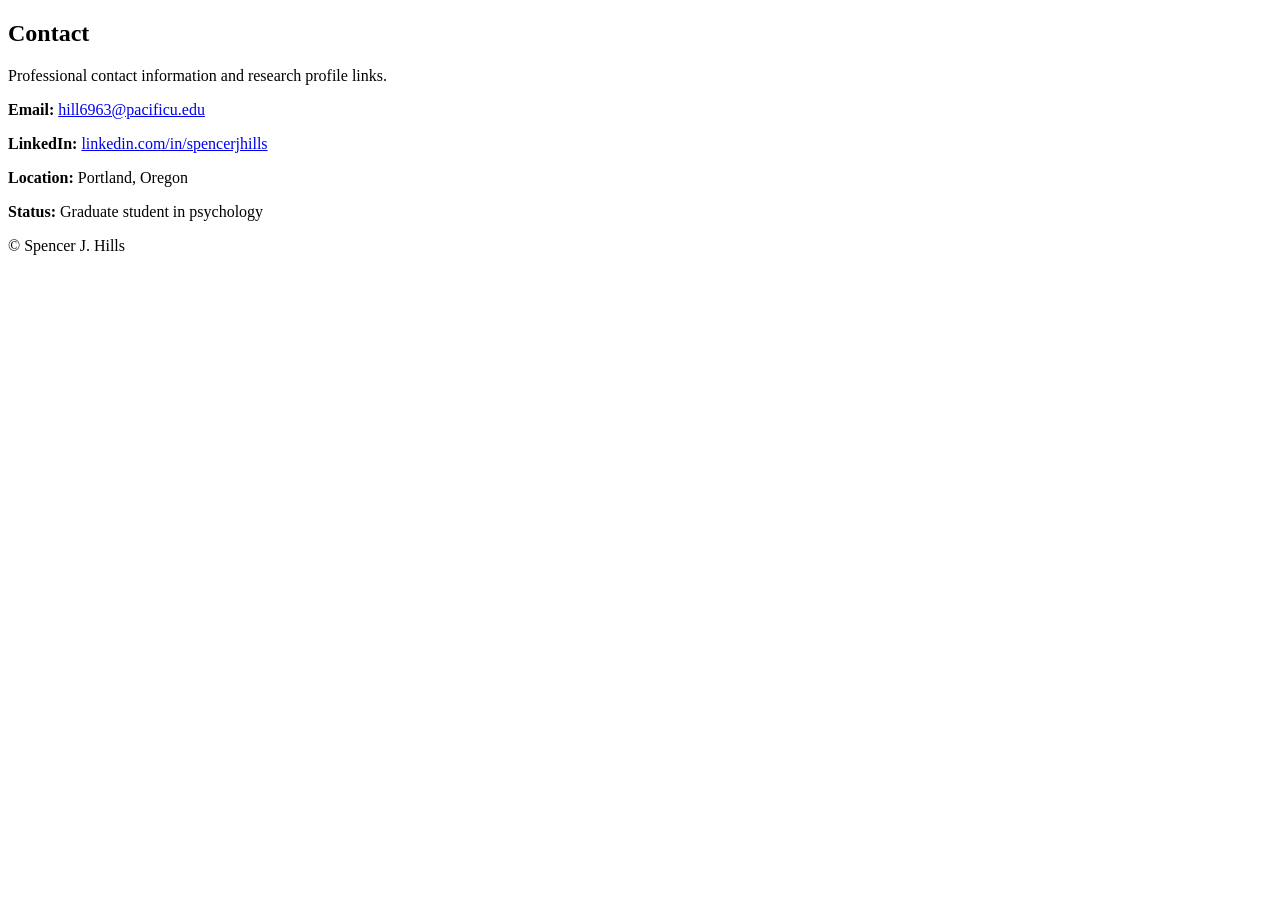
==== contact.html @ 42c9f060 "Add files via upload" ====
<!doctype html>
<html lang="en">
<head>
  <meta charset="utf-8">
  <meta name="viewport" content="width=device-width, initial-scale=1">
  <title>Contact | Spencer J. Hills</title>
  <meta name="description" content="Contact details and professional links for Spencer J. Hills.">
  <link rel="icon" type="image/svg+xml" href="assets/img/favicon.svg">
  <link rel="stylesheet" href="assets/css/styles.css">
</head>
<body data-page="contact">
  <div class="layout">
    <aside class="sidebar" id="sidebar"></aside>
    <div class="main-shell">
      <header class="masthead" id="masthead"></header>
      <main class="page compact-prose">
        <section class="intro-block">
          <h1>Contact</h1>
          <p class="lead">Professional contact information and research profile links.</p>
        </section>

        <section class="section-block contact-card">
          <p><strong>Email:</strong> <a href="mailto:hill6963@pacificu.edu">hill6963@pacificu.edu</a></p>
          <p><strong>LinkedIn:</strong> <a href="https://www.linkedin.com/in/spencerjhills" target="_blank" rel="noopener noreferrer">linkedin.com/in/spencerjhills</a></p>
          <p><strong>Location:</strong> Portland, Oregon</p>
          <p><strong>Status:</strong> Graduate student in psychology</p>
        </section>
      </main>
      <footer class="site-footer">© Spencer J. Hills</footer>
    </div>
  </div>
  <script src="assets/js/data.js"></script>
  <script src="assets/js/site.js"></script>
</body>
</html>
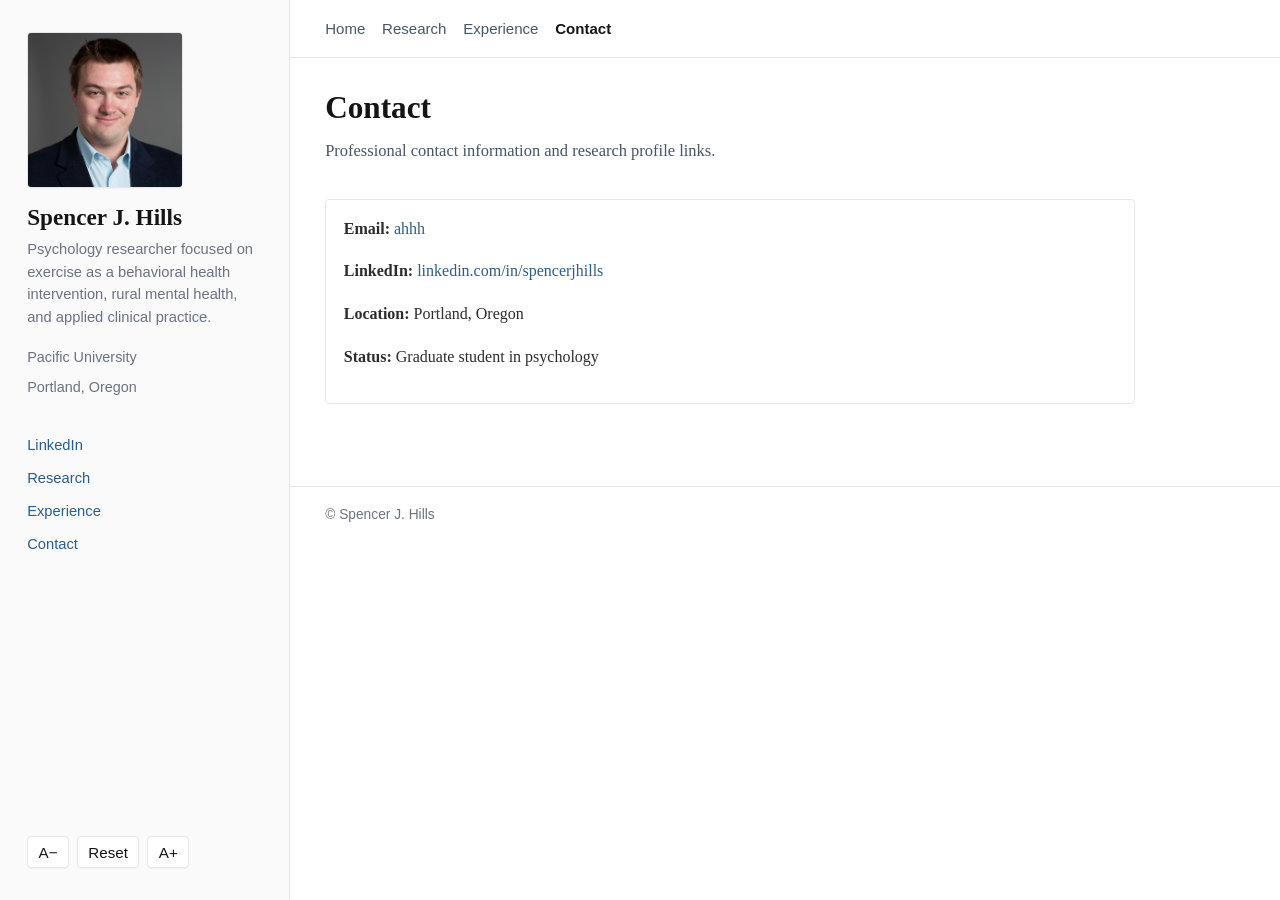
==== commit a75c1e9c: "Update contact.html" ====
--- a/contact.html
+++ b/contact.html
@@ -20,7 +20,7 @@
         </section>
 
         <section class="section-block contact-card">
-          <p><strong>Email:</strong> <a href="mailto:hill6963@pacificu.edu">hill6963@pacificu.edu</a></p>
+          <p><strong>Email:</strong> <a href="mailto:">ahhh</a></p>
           <p><strong>LinkedIn:</strong> <a href="https://www.linkedin.com/in/spencerjhills" target="_blank" rel="noopener noreferrer">linkedin.com/in/spencerjhills</a></p>
           <p><strong>Location:</strong> Portland, Oregon</p>
           <p><strong>Status:</strong> Graduate student in psychology</p>
--- a/assets/css/styles.css
+++ b/assets/css/styles.css
@@ -0,0 +1,837 @@
+:root {
+  --bg: #ffffff;
+  --panel: #fafafa;
+  --card: #ffffff;
+  --line: #e5e7eb;
+  --text: #2c2c2c;
+  --muted: #6b7280;
+  --heading: #151515;
+  --link: #2c5d86;
+  --link-hover: #234867;
+  --tag-bg: #f6f7f9;
+  --shadow: 0 1px 2px rgba(15, 23, 42, 0.04);
+  --sidebar-width: 290px;
+}
+
+* { box-sizing: border-box; }
+html { font-size: 16px; }
+body {
+  margin: 0;
+  font-family: Cambria, Georgia, "Times New Roman", Times, serif;
+  color: var(--text);
+  background: var(--bg);
+  line-height: 1.68;
+}
+a { color: var(--link); text-decoration: none; }
+a:hover { color: var(--link-hover); text-decoration: underline; }
+img { display: block; max-width: 100%; }
+code { font-family: ui-monospace, SFMono-Regular, Menlo, Consolas, monospace; font-size: 0.92em; }
+
+.layout {
+  min-height: 100vh;
+  display: grid;
+  grid-template-columns: var(--sidebar-width) minmax(0, 1fr);
+}
+
+.sidebar {
+  background: var(--panel);
+  border-right: 1px solid var(--line);
+}
+
+.sidebar-inner {
+  position: sticky;
+  top: 0;
+  padding: 2rem 1.7rem;
+  min-height: 100vh;
+  display: flex;
+  flex-direction: column;
+}
+.sidebar-spacer {
+  flex: 1;
+}
+
+.reading-controls {
+  margin-top: 1.25rem;
+  padding-top: 1rem;
+  border-top: 1px solid var(--line);
+}
+
+.reading-controls-label {
+  font-size: 0.9rem;
+  color: var(--muted);
+  margin-bottom: 0.55rem;
+}
+
+.reading-controls-row {
+  display: flex;
+  gap: 0.5rem;
+}
+.reading-controls-row {
+  display: flex;
+  gap: 0.5rem;
+  flex-wrap: wrap;
+}
+.font-btn {
+  appearance: none;
+  border: 1px solid var(--line);
+  background: #fff;
+  color: var(--heading);
+  border-radius: 4px;
+  padding: 0.45rem 0.65rem;
+  font-size: 0.95rem;
+  line-height: 1;
+  cursor: pointer;
+  box-shadow: var(--shadow);
+}
+
+.font-btn:hover {
+  background: #f7f7f7;
+}
+
+.font-btn:focus {
+  outline: 2px solid var(--link);
+  outline-offset: 2px;
+}
+
+.portrait-wrap {
+  width: 156px;
+  margin-bottom: 1rem;
+}
+
+.portrait {
+  width: 100%;
+  aspect-ratio: 1 / 1;
+  object-fit: cover;
+  object-position: center 8%;
+  border-radius: 4px;
+  border: 1px solid var(--line);
+  box-shadow: var(--shadow);
+  background: #eef2f7;
+}
+
+.sidebar h1 {
+  margin: 0 0 .45rem;
+  font-size: 1.45rem;
+  line-height: 1.15;
+  color: var(--heading);
+}
+
+.sidebar .tagline,
+.sidebar .meta,
+.sidebar .follow-links,
+.site-footer,
+.small,
+.badge,
+.filters button,
+.text-link,
+.button {
+  font-family: -apple-system, BlinkMacSystemFont, "Segoe UI", Roboto, Helvetica, Arial, sans-serif;
+}
+
+.sidebar .tagline {
+  margin: 0 0 1rem;
+  color: var(--muted);
+  font-size: 0.92rem;
+  line-height: 1.55;
+}
+
+.meta {
+  display: grid;
+  gap: .35rem;
+  margin-bottom: 1rem;
+  color: var(--muted);
+  font-size: 0.9rem;
+}
+
+.follow-links {
+  display: grid;
+  gap: .5rem;
+  margin-top: 1.15rem;
+  font-size: 0.92rem;
+}
+
+.follow-links a {
+  width: fit-content;
+}
+
+.main-shell {
+  min-width: 0;
+}
+
+.masthead {
+  border-bottom: 1px solid var(--line);
+  padding: 1rem 2.2rem;
+}
+
+.topnav {
+  display: flex;
+  flex-wrap: wrap;
+  gap: 1.05rem;
+  font-family: -apple-system, BlinkMacSystemFont, "Segoe UI", Roboto, Helvetica, Arial, sans-serif;
+  font-size: 0.94rem;
+}
+
+.topnav a {
+  color: #4b5563;
+}
+
+.topnav a.active {
+  color: var(--heading);
+  font-weight: 600;
+}
+
+.page {
+  max-width: 880px;
+  padding: 2rem 2.2rem 3rem;
+}
+
+.page h1,
+.page h2,
+.page h3 {
+  color: var(--heading);
+}
+
+.page h1 {
+  margin: 0 0 .7rem;
+  font-size: 1.95rem;
+  line-height: 1.15;
+  font-weight: 700;
+}
+
+.page h2 {
+  margin: 0 0 .85rem;
+  font-size: 1.22rem;
+}
+
+.page h3 {
+  margin: 0 0 .5rem;
+  font-size: 1.03rem;
+  line-height: 1.35;
+}
+
+.page p {
+  margin: 0 0 1rem;
+  max-width: 52rem;
+}
+
+.lead {
+  font-size: 1.03rem;
+  color: #475467;
+  max-width: 46rem;
+}
+
+.intro-block,
+.section-block {
+  margin-bottom: 2.1rem;
+}
+
+.section-header {
+  display: flex;
+  justify-content: space-between;
+  align-items: baseline;
+  gap: 1rem;
+  margin-bottom: 1rem;
+}
+
+.text-link {
+  font-size: 0.9rem;
+}
+
+.research-grid {
+  display: grid;
+  grid-template-columns: repeat(2, minmax(0, 1fr));
+  gap: 1.15rem;
+}
+
+.research-card {
+  border: 1px solid var(--line);
+  background: var(--card);
+  box-shadow: var(--shadow);
+  overflow: hidden;
+  border-radius: 4px;
+  display: flex;
+  flex-direction: column;
+  transition: transform 0.18s ease, box-shadow 0.18s ease, border-color 0.18s ease;
+}
+
+.research-card:hover {
+  transform: translateY(-2px);
+  box-shadow: 0 8px 18px rgba(15, 23, 42, 0.06);
+  border-color: #d8dee6;
+}
+
+.card-image {
+  display: block;
+  background: linear-gradient(180deg, #fafafa 0%, #f4f6f8 100%);
+  aspect-ratio: 4 / 3;
+  overflow: hidden;
+  border-bottom: 1px solid var(--line);
+}
+
+.card-image img {
+  width: 100%;
+  height: 100%;
+  object-fit: cover;
+  object-position: center top;
+  display: block;
+}
+.research-card[data-slug="prescribing-exercise-framework"] .card-image {
+  background: #ffffff;
+}
+
+.research-card[data-slug="prescribing-exercise-framework"] .card-image img {
+  object-fit: contain;
+  object-position: center center;
+  padding: 0.4rem;
+  background: #ffffff;
+}
+.card-body {
+  padding: 0.95rem 1rem 1.05rem;
+}
+
+.badge {
+  display: inline-block;
+  margin-bottom: .35rem;
+  color: var(--muted);
+  text-transform: uppercase;
+  letter-spacing: .08em;
+  font-size: 0.72rem;
+  font-weight: 600;
+}
+
+.card-body h3 a {
+  color: var(--heading);
+  text-decoration: none;
+}
+
+.card-body h3 a:hover {
+  color: var(--link);
+  text-decoration: none;
+}
+
+.card-summary {
+  color: #374151;
+  font-size: 0.96rem;
+}
+
+.tag-row {
+  display: flex;
+  flex-wrap: wrap;
+  gap: .45rem;
+  margin: .95rem 0 0;
+}
+
+.tag {
+  padding: .22rem .55rem;
+  border-radius: 999px;
+  background: var(--tag-bg);
+  border: 1px solid var(--line);
+  color: #556070;
+  font-size: 0.78rem;
+  font-family: -apple-system, BlinkMacSystemFont, "Segoe UI", Roboto, Helvetica, Arial, sans-serif;
+}
+
+.card-link {
+  display: inline-block;
+  margin-top: .95rem;
+  font-family: -apple-system, BlinkMacSystemFont, "Segoe UI", Roboto, Helvetica, Arial, sans-serif;
+  font-size: 0.9rem;
+}
+
+.filter-row {
+  margin-bottom: 1rem;
+}
+
+.filters {
+  display: flex;
+  flex-wrap: wrap;
+  gap: .55rem;
+}
+
+.filters button {
+  appearance: none;
+  border: 1px solid var(--line);
+  background: #fff;
+  padding: .45rem .7rem;
+  border-radius: 999px;
+  color: #4b5563;
+  cursor: pointer;
+  font-size: 0.84rem;
+}
+
+.filters button.active {
+  border-color: #b8c1cb;
+  background: #f8fafc;
+  color: var(--heading);
+}
+
+.project-page .project-hero {
+  border: 1px solid var(--line);
+  border-radius: 4px;
+  overflow: hidden;
+  background: linear-gradient(180deg, #fafafa 0%, #f4f6f8 100%);
+  margin: 1rem 0 1.2rem;
+}
+.project-page .project-hero img {
+  width: 100%;
+  max-height: 480px;
+  object-fit: contain;
+  background: #fff;
+  object-position: center;
+}
+
+.project-longform {
+  margin-top: 1.5rem;
+}
+
+.project-longform h2 {
+  margin: 2rem 0 0.75rem;
+  font-size: 1.2rem;
+  line-height: 1.3;
+  color: var(--heading);
+  border-top: 1px solid var(--line);
+  padding-top: 1.25rem;
+}
+
+.project-longform h3 {
+  margin: 1.5rem 0 0.6rem;
+  font-size: 1.05rem;
+  line-height: 1.35;
+  color: var(--heading);
+}
+
+.project-longform p {
+  margin: 0 0 1rem;
+  line-height: 1.75;
+  text-indent: 2em;
+}
+
+.project-longform strong {
+  color: var(--heading);
+}
+
+.cv-entry {
+  margin-bottom: 1.6rem;
+}
+
+.cv-entry h3 {
+  margin-bottom: 0.2rem;
+}
+
+.apa-entry {
+  margin-bottom: 0.45rem;
+}
+
+.apa-title {
+  font-style: italic;
+}
+.project-figure {
+  margin: 1.25rem 0 1.5rem;
+}
+
+.project-figure img {
+  display: block;
+  width: 100%;
+  max-width: 760px;
+  height: auto;
+  margin: 0 auto;
+  border: 1px solid var(--line);
+  border-radius: 4px;
+  background: #fff;
+  box-shadow: var(--shadow);
+}
+
+.project-figure figcaption {
+  margin-top: 0.55rem;
+  font-size: 0.92rem;
+  line-height: 1.5;
+  color: var(--muted);
+  text-align: center;
+}
+
+/* smaller centered figure */
+.project-figure.medium img {
+  max-width: 620px;
+}
+
+.project-figure.narrow img {
+  max-width: 420px;
+}
+
+/* narrow image aligned left */
+.project-figure.left img {
+  max-width: 420px;
+  margin: 0 auto 0 0;
+}
+
+.project-figure.left figcaption {
+  text-align: left;
+  max-width: 420px;
+}
+
+/* narrow image aligned right */
+.project-figure.right img {
+  max-width: 420px;
+  margin: 0 0 0 auto;
+}
+
+.project-figure.right figcaption {
+  text-align: right;
+  max-width: 420px;
+  margin-left: auto;
+}
+
+/* optional: make a larger hero-style figure */
+.project-figure.hero img {
+  max-width: 520px;
+}
+
+/* float images so text wraps */
+.project-figure.float-left,
+.project-figure.float-right {
+  width: 34%;
+  max-width: 300px;
+}
+
+.project-figure.float-left {
+  float: left;
+  margin: 0.2rem 1rem 0.75rem 0;
+}
+
+.project-figure.float-right {
+  float: right;
+  margin: 0.2rem 0 0.75rem 1rem;
+}
+
+.project-figure.float-left img,
+.project-figure.float-right img {
+  width: 100%;
+  height: auto;
+  max-width: 100%;
+  object-fit: contain;
+  background: #fff;
+}
+
+.project-figure.float-left.medium,
+.project-figure.float-right.medium {
+  width: 50%;
+  max-width: 400px;
+}
+
+.project-figure.float-right figcaption,
+.project-figure.float-left figcaption {
+  text-align: left;
+  max-width: 100%;
+}
+
+.project-longform::after {
+  content: "";
+  display: block;
+  clear: both;
+}
+
+.clear-float {
+  clear: both;
+  display: block;
+  width: 100%;
+  height: 0;
+}
+
+/* mobile fixes */
+@media (max-width: 700px) {
+  .project-figure.left img,
+  .project-figure.right img,
+  .project-figure.narrow img,
+  .project-figure.medium img,
+  .project-figure.hero img {
+    max-width: 100%;
+    margin: 0 auto;
+  }
+
+  .project-figure.left figcaption,
+  .project-figure.right figcaption {
+    max-width: 100%;
+    text-align: center;
+    margin-left: 0;
+  }
+
+  .project-figure.float-right,
+  .project-figure.float-left {
+    float: none;
+    width: 100%;
+    margin: 1rem 0;
+  }
+}
+  .project-figure.left figcaption,
+  .project-figure.right figcaption {
+    max-width: 100%;
+    text-align: center;
+    margin-left: 0;
+  }
+/* stacked image group that floats right */
+.project-figure-stack {
+  width: 34%;
+  display: flex;
+  flex-direction: column;
+  gap: 0.85rem;
+}
+
+.project-figure-stack.right {
+  float: right;
+  margin: 0.35rem 0 1rem 1.25rem;
+}
+
+.project-figure-stack.left {
+  float: left;
+  margin: 0.35rem 1.25rem 1rem 0;
+}
+
+/* each stacked figure */
+.project-figure-stack .project-figure {
+  margin: 0;
+}
+
+.project-figure-stack .project-figure img {
+  width: 100%;
+  max-width: 100%;
+  height: auto;
+  margin: 0;
+}
+
+.project-figure-stack .project-figure figcaption {
+  text-align: left;
+  max-width: 100%;
+}
+
+/* optional size variants */
+.project-figure-stack.small {
+  width: 26%;
+}
+
+.project-figure-stack.medium {
+  width: 34%;
+}
+
+.project-figure-stack.large {
+  width: 42%;
+}
+
+/* optional: make the second image smaller */
+.project-figure-stack .project-figure.small img {
+  width: 82%;
+}
+
+.project-figure-stack.right .project-figure.small img {
+  margin-left: auto;
+}
+
+.project-figure-stack.left .project-figure.small img {
+  margin-right: auto;
+}
+
+/* clear floats safely */
+.project-longform::after {
+  content: "";
+  display: block;
+  clear: both;
+}
+.page-experience {
+  max-width: 1100px;
+}
+
+.page-experience .section-block {
+  margin-bottom: 2.25rem;
+}
+
+.page-experience h2 {
+  margin-bottom: 1rem;
+}
+
+.page-experience .cv-entry {
+  margin-bottom: 1.5rem;
+  padding-bottom: 1rem;
+  border-bottom: 1px solid var(--line);
+}
+
+.page-experience .cv-entry:last-child {
+  border-bottom: none;
+}
+
+.page-experience .cv-entry h3 {
+  margin: 0 0 0.25rem;
+  font-size: 1.05rem;
+  line-height: 1.35;
+  color: var(--heading);
+}
+
+.page-experience .cv-entry p {
+  margin: 0 0 0.45rem;
+  line-height: 1.65;
+  text-indent: 0;
+}
+
+.page-experience .apa-entry {
+  margin-bottom: 0.45rem;
+}
+
+.page-experience .apa-title {
+  font-style: italic;
+}
+
+.page-experience .compact-prose {
+  max-width: none;
+}
+
+
+/* mobile */
+@media (max-width: 700px) {
+  .project-figure-stack,
+  .project-figure-stack.small,
+  .project-figure-stack.medium,
+  .project-figure-stack.large {
+    float: none;
+    width: 100%;
+    margin: 1rem 0;
+  }
+
+  .project-figure-stack .project-figure.small img {
+    width: 100%;
+    margin: 0;
+  }
+
+  .project-figure-stack .project-figure figcaption {
+    text-align: center;
+  }
+}
+
+.meta-grid {
+  display: grid;
+  grid-template-columns: repeat(3, minmax(0, 1fr));
+  gap: .8rem;
+  margin: 1.25rem 0 1.1rem;
+}
+
+.meta-box {
+  border: 1px solid var(--line);
+  border-radius: 4px;
+  padding: .8rem .9rem;
+  background: #fff;
+}
+
+.meta-label {
+  margin-bottom: .25rem;
+  color: var(--muted);
+  text-transform: uppercase;
+  letter-spacing: .08em;
+  font-size: 0.72rem;
+  font-family: -apple-system, BlinkMacSystemFont, "Segoe UI", Roboto, Helvetica, Arial, sans-serif;
+  font-weight: 600;
+}
+
+.project-actions {
+  display: flex;
+  flex-wrap: wrap;
+  gap: .7rem;
+  margin-top: 1rem;
+}
+
+.button {
+  display: inline-flex;
+  align-items: center;
+  padding: .55rem .82rem;
+  border: 1px solid var(--line);
+  border-radius: 4px;
+  background: #fff;
+  color: var(--heading);
+  text-decoration: none;
+}
+
+.button:hover {
+  text-decoration: none;
+  border-color: #c7d0db;
+  background: #fbfbfb;
+}
+
+.cv-list {
+  display: grid;
+  gap: 1.1rem;
+}
+
+.cv-item {
+  padding-bottom: 1rem;
+  border-bottom: 1px solid var(--line);
+}
+
+.cv-item:last-child {
+  border-bottom: 0;
+  padding-bottom: 0;
+}
+
+.contact-card {
+  border: 1px solid var(--line);
+  border-radius: 4px;
+  padding: 1rem 1.1rem;
+  background: #fff;
+}
+
+.compact-prose p,
+.compact-prose li {
+  max-width: 48rem;
+}
+
+.site-footer {
+  border-top: 1px solid var(--line);
+  color: var(--muted);
+  padding: 1rem 2.2rem 1.6rem;
+  font-size: 0.86rem;
+}
+
+.empty-state {
+  padding: 1rem;
+  border: 1px dashed var(--line);
+  border-radius: 4px;
+  color: var(--muted);
+  background: #fff;
+}
+
+@media (max-width: 1024px) {
+  .layout {
+    grid-template-columns: 1fr;
+  }
+
+  .sidebar {
+    border-right: 0;
+    border-bottom: 1px solid var(--line);
+  }
+
+  .sidebar-inner {
+    position: static;
+  }
+
+  .portrait-wrap {
+    width: 120px;
+  }
+
+  .page {
+    max-width: 100%;
+  }
+}
+
+@media (max-width: 720px) {
+  .masthead,
+  .page,
+  .site-footer {
+    padding-left: 1.2rem;
+    padding-right: 1.2rem;
+  }
+
+  .research-grid,
+  .meta-grid {
+    grid-template-columns: 1fr;
+  }
+
+  .section-header {
+    flex-direction: column;
+    align-items: flex-start;
+  }
+}
